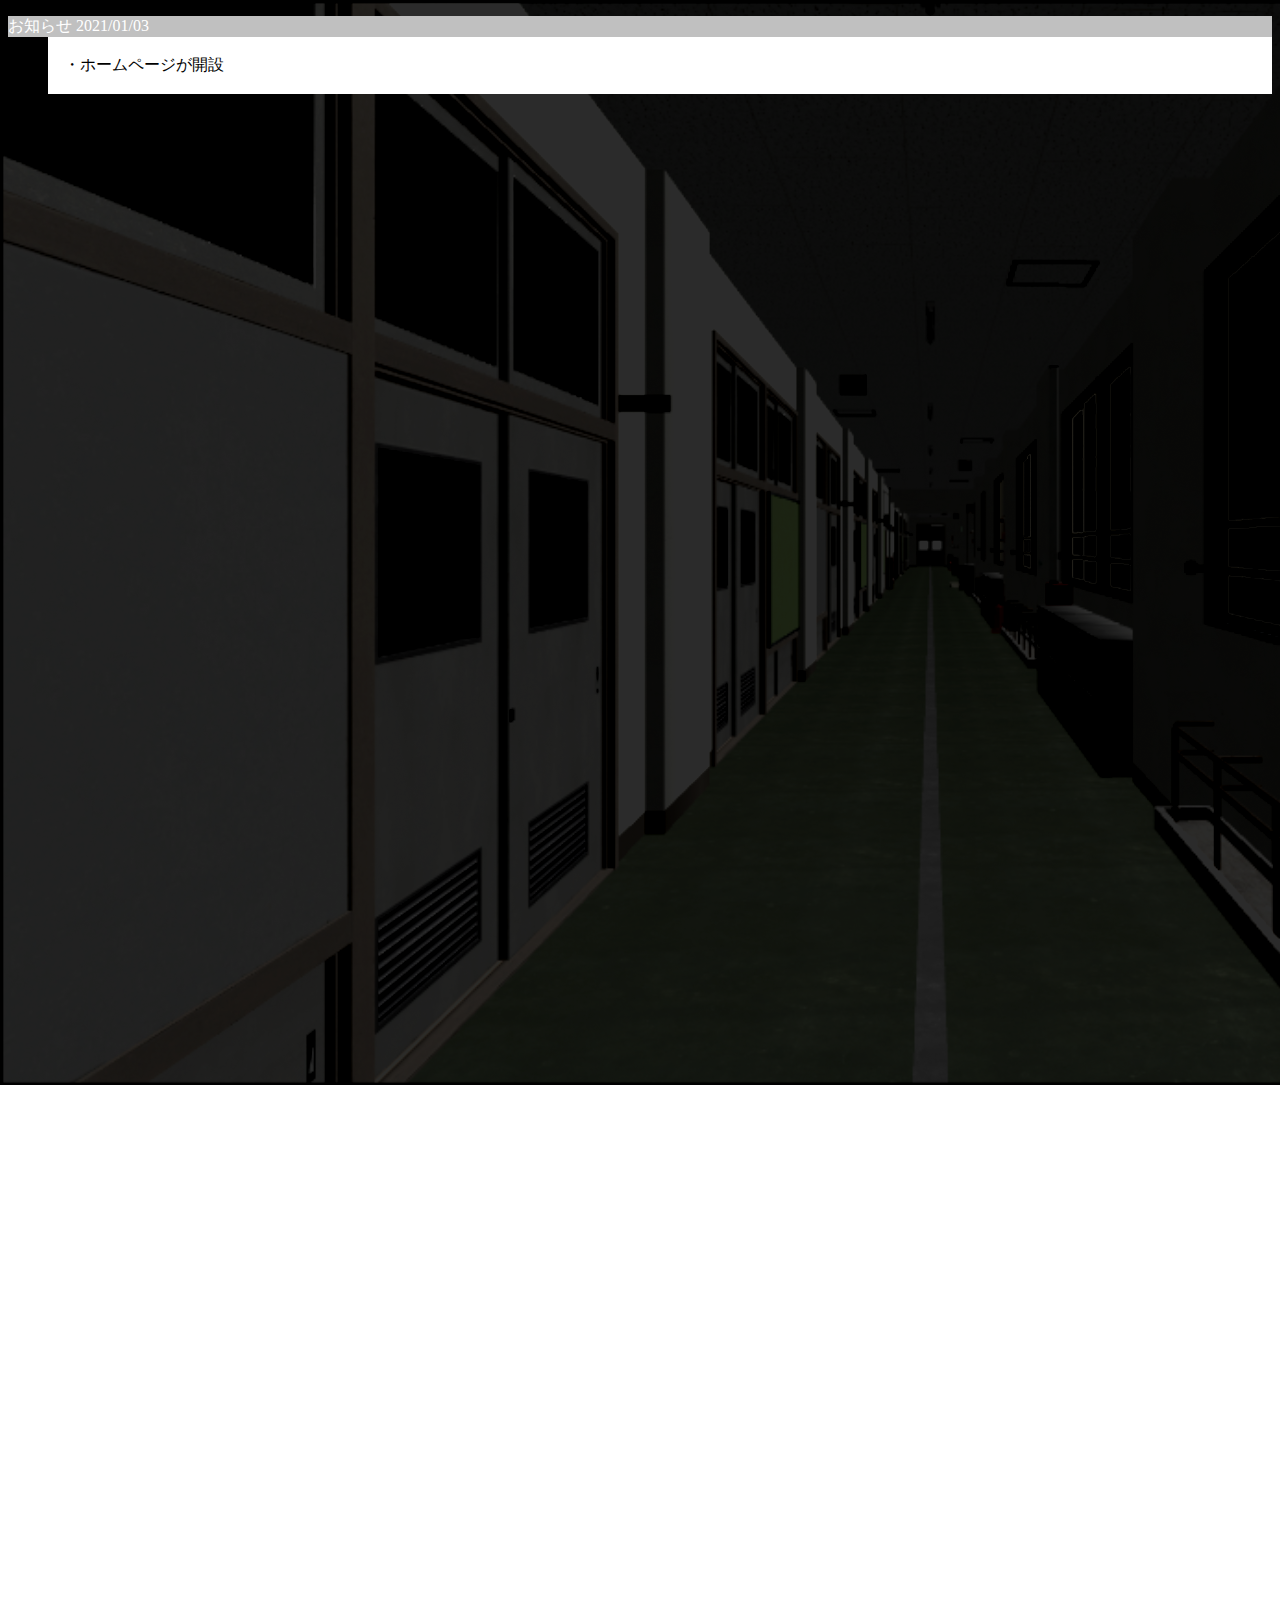
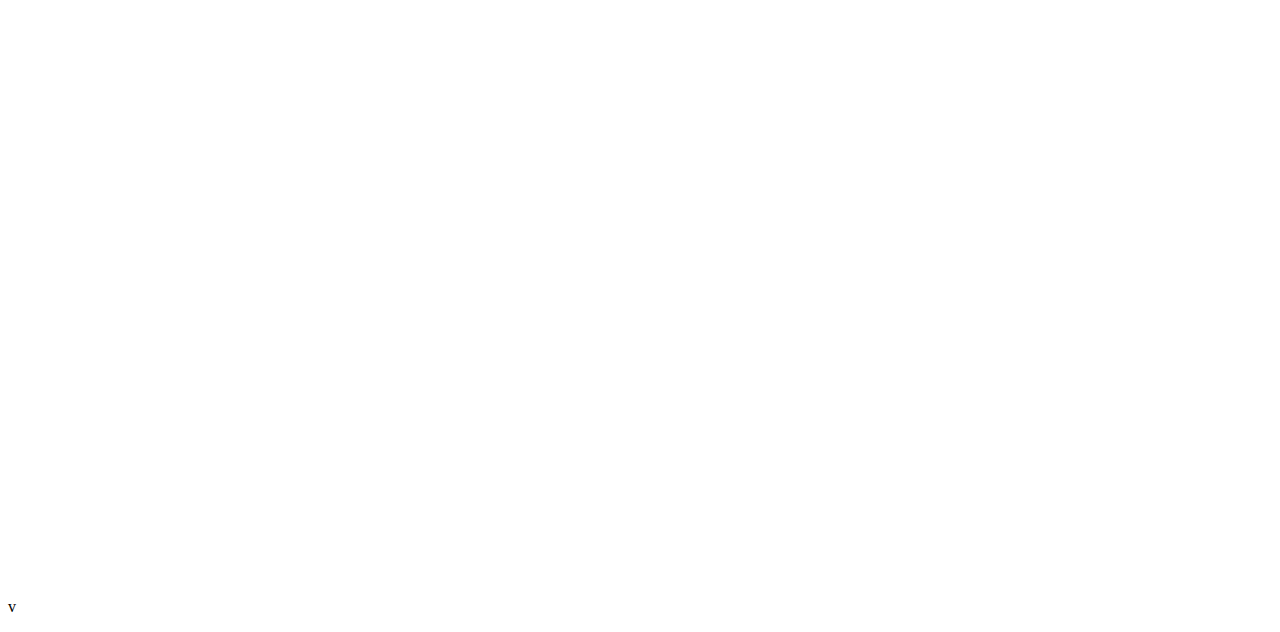
==== contact.html @ d476fb9d "一旦サイトが見れる状態に" ====
<!DOCTYPE html>
<html lang="ja">
<head>
<meta charset="UTF-8">
<meta name="GENERATOR" content="JustSystems Homepage Builder Version 22.0.1.0 for Windows">
<title></title>
</head>
<body style="background-image : url(assets/photo/back/black.png);background-repeat : no-repeat;background-attachment : fixed;background-position : 0% 0%;">
<dl>
  <dt style="background-color : silver;"><span style="color : #ffffff;">お知らせ 2021/01/03</span>
  <dd style="background-color : #ffffff;"><span style="color : #000000;background-color : #ffffff;"><br>
  　・</span><span style="color : #000000;background-color : #ffffff;">ホームページが開設</span><br>
  <br>
</dl>
<p><br>
<br>
<br>
<br>
<br>
<br>
<br>
<br>
<br>
<br>
<br>
<br>
<br>
<br>
<br>
<br>
<br>
<br>
<br>
<br>
<br>
<br>
<br>
<br>
<br>
<br>
<br>
<br>
<br>
<br>
<br>
<br>
<br>
<br>
<br>
<br>
<br>
<br>
<br>
<br>
<br>
<br>
<br>
<br>
<br>
<br>
<br>
<br>
<br>
<br>
<br>
<br>
<br>
<br>
<br>
<br>
<br>
<br>
<br>
<br>
<br>
<br>
<br>
<br>
<br>
<br>
<br>
<br>
<br>
<br>
<br>
<br>
<br>
<br>
<br>
<br>
<br>
<br>
<br>
<br>
<br>
<br>
<br>
<br>
<br>
<br>
<br>
<br>
<br>
<br>
<br>
<br>
<br>
<br>
<br>
<br>
<br>
<br>
<br>
<br>
<br>
<br>
<br>
<br>
<br>
<br>
<br>
<br>
<br>
<br>
<br>
<br>
<br>
<br>
<br>
<br>
v</p>
</body>
</html>
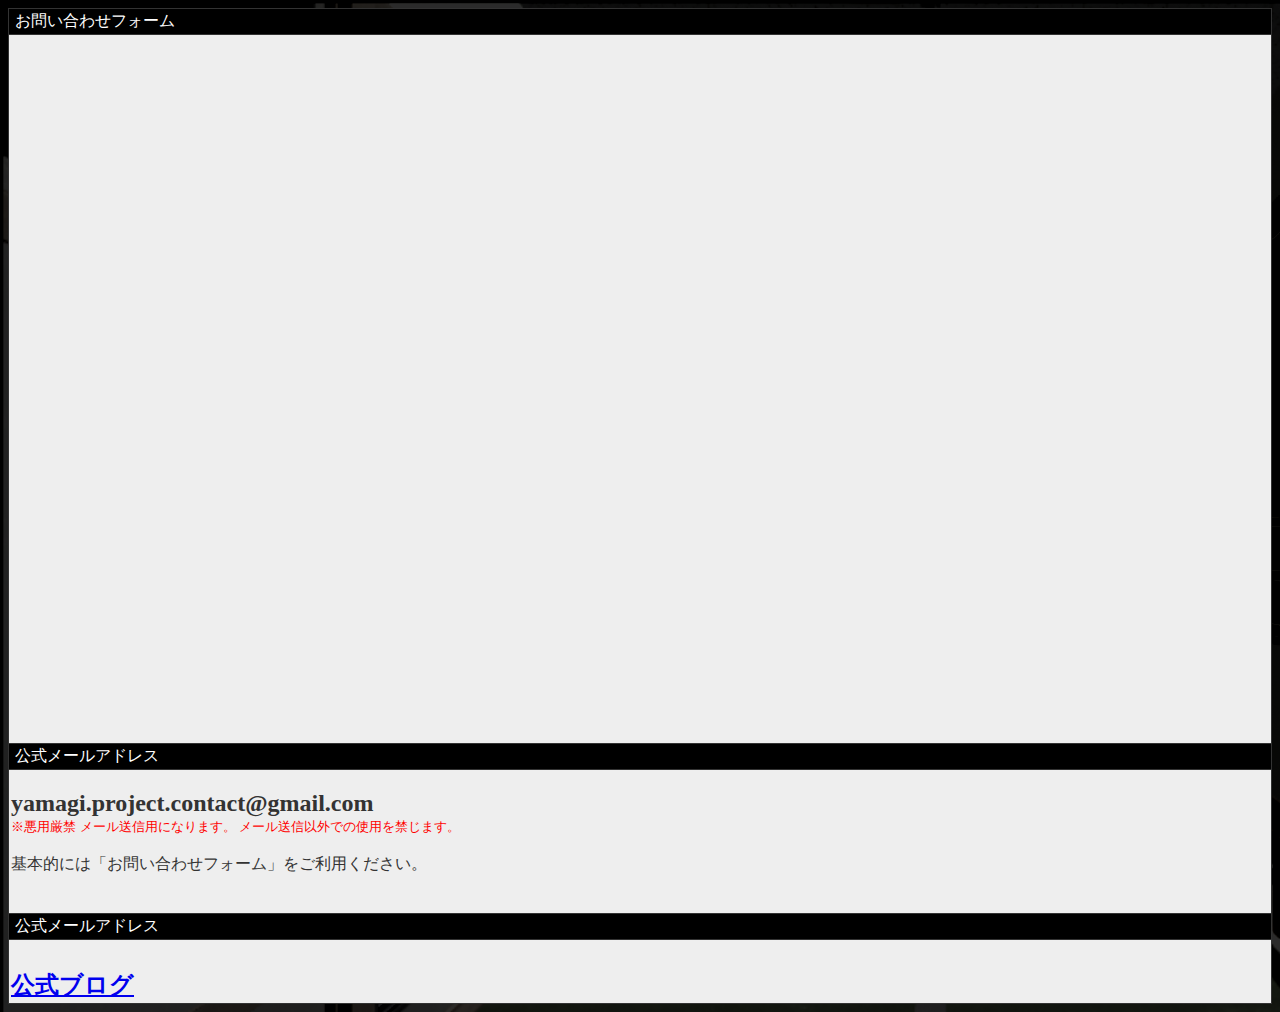
==== commit e78c7226: "ブログのリンク追加" ====
--- a/contact.html
+++ b/contact.html
@@ -4,130 +4,52 @@
 <meta charset="UTF-8">
 <meta name="GENERATOR" content="JustSystems Homepage Builder Version 22.0.1.0 for Windows">
 <title></title>
+<style type="text/css">
+<!--
+#HPB_TABLE_1_A_210104135918 th,#HPB_TABLE_1_A_210104135918 td{
+	padding-top : 2px; padding-left : 2px; padding-right : 2px; padding-bottom : 2px;
+}
+-->
+</style>
+<link rel="stylesheet" type="text/css" href="table.css" id="HPB_TABLE_CSS_ID_">
 </head>
 <body style="background-image : url(assets/photo/back/black.png);background-repeat : no-repeat;background-attachment : fixed;background-position : 0% 0%;">
-<dl>
-  <dt style="background-color : silver;"><span style="color : #ffffff;">お知らせ 2021/01/03</span>
-  <dd style="background-color : #ffffff;"><span style="color : #000000;background-color : #ffffff;"><br>
-  　・</span><span style="color : #000000;background-color : #ffffff;">ホームページが開設</span><br>
-  <br>
-</dl>
-<p><br>
-<br>
-<br>
-<br>
-<br>
-<br>
-<br>
-<br>
-<br>
-<br>
-<br>
-<br>
-<br>
-<br>
-<br>
-<br>
-<br>
-<br>
-<br>
-<br>
-<br>
-<br>
-<br>
-<br>
-<br>
-<br>
-<br>
-<br>
-<br>
-<br>
-<br>
-<br>
-<br>
-<br>
-<br>
-<br>
-<br>
-<br>
-<br>
-<br>
-<br>
-<br>
-<br>
-<br>
-<br>
-<br>
-<br>
-<br>
-<br>
-<br>
-<br>
-<br>
-<br>
-<br>
-<br>
-<br>
-<br>
-<br>
-<br>
-<br>
-<br>
-<br>
-<br>
-<br>
-<br>
-<br>
-<br>
-<br>
-<br>
-<br>
-<br>
-<br>
-<br>
-<br>
-<br>
-<br>
-<br>
-<br>
-<br>
-<br>
-<br>
-<br>
-<br>
-<br>
-<br>
-<br>
-<br>
-<br>
-<br>
-<br>
-<br>
-<br>
-<br>
-<br>
-<br>
-<br>
-<br>
-<br>
-<br>
-<br>
-<br>
-<br>
-<br>
-<br>
-<br>
-<br>
-<br>
-<br>
-<br>
-<br>
-<br>
-<br>
-<br>
-<br>
-<br>
-<br>
-v</p>
+<table border="0" style="width : 100%;
+	border-spacing : 0px 0px;
+" id="HPB_TABLE_1_A_210104135918" class="hpb-cnt-tb1">
+  <tbody>
+    <tr>
+      <td class="hpb-cnt-tb-cell1" style="color : #333333;background-color : black;">&nbsp;<span style="color : #ffffff;">お問い合わせフォーム</span></td>
+    </tr>
+    <tr>
+      <td class="hpb-cnt-tb-cell1">&nbsp;<iframe src="https://docs.google.com/forms/d/e/1FAIpQLSezcAIgj8y5fTCR_3Y7uR_9e1gEDB9Cbp_rbnqj9IXuX0aGCA/viewform?embedded=true" width="640" height="700" frameborder="0" marginheight="0" marginwidth="0">読み込んでいます…</iframe></td>
+    </tr>
+    <tr>
+      <td class="hpb-cnt-tb-cell1" style="color : #333333;background-color : black;">&nbsp;<span style="color : #ffffff;">公式メールアドレス</span></td>
+    </tr>
+    <tr>
+      <td class="hpb-cnt-tb-cell1">&nbsp;<br>
+      <b><span style="font-size : 150%;">yamagi.project.contact@gmail.com</span></b><br>
+      <span style="font-size : 80%;
+	color : #ff0000;
+">※悪用厳禁</span> <span style="color : #ff0000;
+	font-size : 80%;
+">メール送信用になります。 メール送信以外での使用を禁じます。</span><br>
+      <br>
+      基本的には「お問い合わせフォーム」をご利用ください。<br>
+      <br>
+      <br>
+      </td>
+    </tr>
+    <tr>
+      <td class="hpb-cnt-tb-cell1" style="color : #333333;background-color : black;">&nbsp;<span style="color : #ffffff;">公式メールアドレス</span></td>
+    </tr>
+    <tr>
+      <td class="hpb-cnt-tb-cell1">&nbsp;<b><span style="font-size : 150%;"><br>
+      <a href="https://yamagi-project-game.blogspot.com/2021/01/1.html">公式ブログ</a></span></b><br>
+      </td>
+    </tr>
+  </tbody>
+</table>
 </body>
 </html>--- a/table.css
+++ b/table.css
@@ -0,0 +1,103 @@
+/*------------ table style set ------------*/
+.hpb-cnt-tb1{
+	background-color: #333333;
+	border-top-width: 1px;
+	border-right-width: 0px;
+	border-bottom-width: 0px;
+	border-left-width: 1px;
+	border-top-style: solid;
+	border-right-style: solid;
+	border-bottom-style: solid;
+	border-left-style: solid;
+	border-top-color: #333333;
+	border-right-color: #333333;
+	border-bottom-color: #333333;
+	border-left-color: #333333;
+}
+.hpb-cnt-tb2{
+	background-color: #333333;
+	border: 1px solid #333333;
+}
+.hpb-cnt-tb3{
+	background-color: #333333;
+	border: 0px solid #333333;
+}
+.hpb-cnt-tb-th1 {
+	background-color: #BBBBBB;
+	color: #333333;
+	border-top-width: 0px;
+	border-right-width: 1px;
+	border-bottom-width: 1px;
+	border-left-width: 0px;
+	border-top-style: solid;
+	border-right-style: solid;
+	border-bottom-style: solid;
+	border-left-style: solid;
+	border-top-color: #333333;
+	border-right-color: #333333;
+	border-bottom-color: #333333;
+	border-left-color: #333333;
+}
+.hpb-cnt-tb-th2 {
+	background-color: #CCCCCC;
+	color: #333333;
+	border: 0px solid #333333;
+}
+.hpb-cnt-tb-cell1 {
+	background-color: #EEEEEE;
+	color: #333333;
+	border-top-width: 0px;
+	border-right-width: 1px;
+	border-bottom-width: 1px;
+	border-left-width: 0px;
+	border-top-style: solid;
+	border-right-style: solid;
+	border-bottom-style: solid;
+	border-left-style: solid;
+	border-top-color: #333333;
+	border-right-color: #333333;
+	border-bottom-color: #333333;
+	border-left-color: #333333;
+}
+.hpb-cnt-tb-cell2 {
+	background-color: #FFFFFF;
+	color: #333333;
+	border-top-width: 0px;
+	border-right-width: 1px;
+	border-bottom-width: 1px;
+	border-left-width: 0px;
+	border-top-style: solid;
+	border-right-style: solid;
+	border-bottom-style: solid;
+	border-left-style: solid;
+	border-top-color: #333333;
+	border-right-color: #333333;
+	border-bottom-color: #333333;
+	border-left-color: #333333;
+}
+.hpb-cnt-tb-cell3 {
+	background-color: #EEEEEE;
+	color: #333333;
+	border: 0px solid #333333;
+}
+.hpb-cnt-tb-cell4 {
+	background-color: #FFFFFF;
+	color: #333333;
+	border: 0px solid #333333;
+}
+.hpb-cnt-tb-cell5 {
+	background-color: #FFFFFF;
+	color: #333333;
+	border-top-width: 0px;
+	border-right-width: 0px;
+	border-bottom-width: 1px;
+	border-left-width: 0px;
+	border-top-style: solid;
+	border-right-style: solid;
+	border-bottom-style: solid;
+	border-left-style: solid;
+	border-top-color: #CCCCCC;
+	border-right-color: #CCCCCC;
+	border-bottom-color: #CCCCCC;
+	border-left-color: #CCCCCC;
+}
